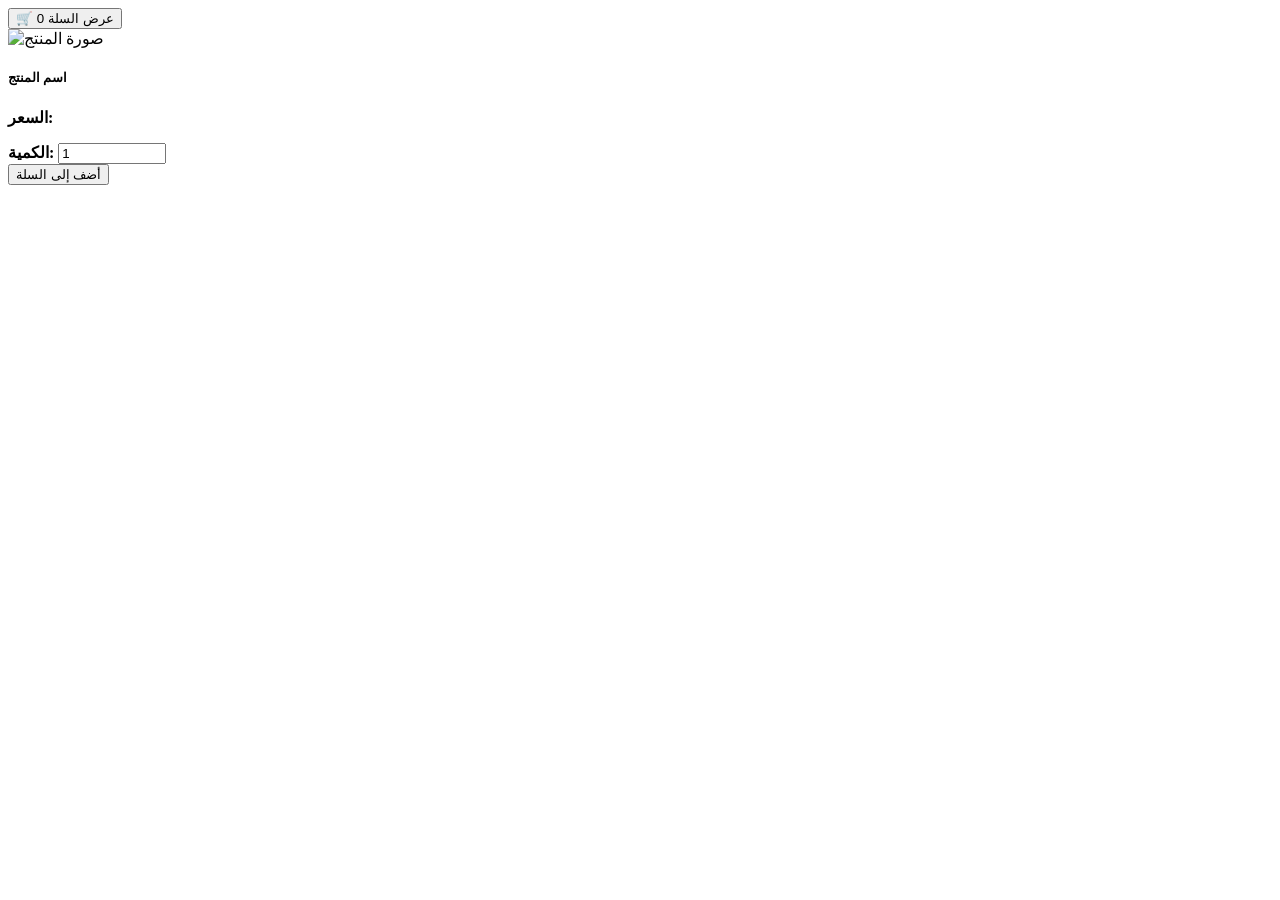
==== assets/file-html/product.html @ d9d26bae "Create product.html" ====
<!DOCTYPE html>
<html lang="ar">
<head>
  <meta charset="UTF-8">
  <title>تفاصيل المنتج</title>
  <link rel="stylesheet" href="https://cdn.jsdelivr.net/npm/bootstrap@5.3.3/dist/css/bootstrap.rtl.min.css">
  <style>
    #cart-section {
      display: none;
      transition: all 0.3s ease-in-out;
    }
    .slide-down {
      display: block !important;
      animation: slideDown 0.5s ease-in-out;
    }
    @keyframes slideDown {
      from { opacity: 0; transform: translateY(-20px); }
      to { opacity: 1; transform: translateY(0); }
    }
  </style>
</head>
<body class="container py-5">

  <div class="mb-4">
    <button id="cart-toggle" class="btn btn-warning mb-3 position-relative" onclick="toggleCart()">
      🛒 عرض السلة 
      <span id="cart-count" class="position-absolute top-0 start-100 translate-middle badge rounded-pill bg-danger">
        0
      </span>
    </button>
  </div>

  <!-- تفاصيل المنتج -->
  <div class="card mb-4" style="max-width: 500px;">
    <img id="product-image" src="" class="card-img-top" alt="صورة المنتج">
    <div class="card-body">
      <h5 class="card-title" id="product-name">اسم المنتج</h5>
      <p class="card-text"><strong>السعر:</strong> <span id="product-price"></span></p>
      <div class="mb-3 d-flex align-items-center">
        <label for="product-quantity" class="me-2 mb-0"><strong>الكمية:</strong></label>
        <input type="number" id="product-quantity" class="form-control" value="1" min="1" style="width: 100px;" />
      </div>
      
      <button class="btn btn-primary" onclick="addToCart(selectedProduct)">أضف إلى السلة</button>
    </div>
  </div>

  <!-- السلة والنموذج -->
  <div id="cart-section">
    <h3>🛒 السلة</h3>
    <ul id="cart-items" class="list-group mb-3"></ul>
    <p><strong>الإجمالي:</strong> <span id="cart-total">0</span> جنيه</p>

    <!-- رسالة -->
    <div id="response-message" class="alert d-none"></div>

    <!-- نموذج بيانات العميل -->
    <h4>بيانات العميل</h4>
    <form id="customer-form">
      <div class="mb-3">
        <input type="text" id="customer-name" class="form-control" placeholder="الاسم" required>
      </div>
      <div class="mb-3">
        <input type="email" id="customer-email" class="form-control" placeholder="البريد الإلكتروني">
      </div>
      <div class="mb-3">
        <input type="tel" id="customer-phone" class="form-control" placeholder="رقم الهاتف">
      </div>
      <div class="mb-3">
        <input type="tel" id="customer-alt-phone" class="form-control" placeholder="رقم هاتف بديل">
      </div>
      <div class="mb-3">
        <textarea id="customer-address" class="form-control" placeholder="العنوان"></textarea>
      </div>
      <button type="submit" class="btn btn-success">إرسال الطلب</button>
    </form>
  </div>

  <!-- Firebase و السكربت -->
  <script src="https://www.gstatic.com/firebasejs/8.10.0/firebase-app.js"></script>
  <script src="https://www.gstatic.com/firebasejs/8.10.0/firebase-database.js"></script>
  <script>
    // إعداد Firebase
    const firebaseConfig = {
      apiKey: "AIzaSyBJkpqCGBRITqc66TQtkdQ_Rj0Jwd5uhZI",
      authDomain: "company-23271.firebaseapp.com",
      databaseURL: "https://company-23271-default-rtdb.firebaseio.com",
      projectId: "company-23271",
      storageBucket: "company-23271.appspot.com",
      messagingSenderId: "48019146673",
      appId: "1:48019146673:web:b4f7bc91bb169c43b29f90"
    };
    firebase.initializeApp(firebaseConfig);
    const db = firebase.database();

    const selectedProduct = JSON.parse(localStorage.getItem('selectedProduct'));
    if (selectedProduct) {
      document.getElementById('product-name').textContent = selectedProduct.name;
      document.getElementById('product-price').textContent = `${selectedProduct.price} جنيه`;
      document.getElementById('product-image').src = selectedProduct.image;
    }

    let cart = [];

    function addToCart(product) {
      const quantity = parseInt(document.getElementById('product-quantity').value) || 1;
      const existing = cart.find(item => item.name === product.name);
      if (existing) {
        existing.quantity += quantity;
      } else {
        cart.push({ ...product, quantity });
      }
      updateCartUI();
    }

    function removeFromCart(item) {
      cart = cart.filter(product => product.name !== item.name);
      updateCartUI();
    }

    function updateQuantityInCart(item, newQuantity) {
      const product = cart.find(p => p.name === item.name);
      if (product) {
        product.quantity = parseInt(newQuantity);
        updateCartUI();
      }
    }

    function updateCartUI() {
      const cartItems = document.getElementById('cart-items');
      cartItems.innerHTML = '';
      let total = 0;
      cart.forEach(item => {
        const li = document.createElement('li');
        li.className = 'list-group-item d-flex justify-content-between align-items-center';
        li.innerHTML = `
          <div>
            ${item.name} - ${item.price} × 
            <input type="number" value="${item.quantity}" min="1" class="form-control d-inline-block" style="width: 60px;" 
              onchange="updateQuantityInCart({name: '${item.name}'}, this.value)">
          </div>
          <button class="btn btn-danger btn-sm" onclick='removeFromCart({name: "${item.name}"})'>حذف</button>
        `;
        cartItems.appendChild(li);
        total += item.price * item.quantity;
      });
      document.getElementById('cart-total').textContent = total;
      document.getElementById('cart-count').textContent = cart.length;
    }

    function toggleCart() {
      const section = document.getElementById('cart-section');
      section.classList.toggle('slide-down');
    }

    function resetCart() {
      cart = [];
      updateCartUI();
    }

    function resetCustomerForm() {
      document.getElementById('customer-form').reset();
    }

    function calculateTotal() {
      return cart.reduce((sum, item) => sum + item.price * item.quantity, 0);
    }

    function generateCustomerID() {
      return db.ref('customers').once('value').then(snapshot => {
        const customers = snapshot.val();
        const ids = customers ? Object.keys(customers) : [];
        let maxId = 0;
        ids.forEach(id => {
          const num = parseInt(id);
          if (!isNaN(num) && num > maxId) {
            maxId = num;
          }
        });
        const newId = (maxId + 1).toString().padStart(5, '0');
        return newId;
      });
    }

    function handleOrderSubmission(event) {
      event.preventDefault();

      const customerName = document.getElementById('customer-name').value;
      const customerPhone = document.getElementById('customer-phone').value;
      const customerEmail = document.getElementById('customer-email').value;
      const customerAltPhone = document.getElementById('customer-alt-phone').value;
      const customerAddress = document.getElementById('customer-address').value;

      if (!customerName || !customerPhone || !customerEmail || !customerAddress) {
        showMessage("يرجى ملء جميع البيانات الأساسية", "danger");
        return;
      }

      generateCustomerID().then(customerID => {
        const timestamp = new Date().toISOString();

        const orderDetails = cart.map(item => ({
          name: item.name,
          price: item.price,
          quantity: item.quantity,
          total: item.price * item.quantity
        }));

        const totalAmount = calculateTotal();

        const customerOrder = {
          address: customerAddress,
          altPhone: customerAltPhone,
          email: customerEmail,
          name: customerName,
          order: orderDetails,
          phone: customerPhone,
          timestamp: timestamp,
          totalAmount: totalAmount
        };

        db.ref('customers/' + customerID).set(customerOrder, (error) => {
          if (error) {
            showMessage("حدث خطأ أثناء إرسال الطلب", "danger");
          } else {
            showMessage("تم تقديم الطلب بنجاح!", "success");
            resetCart();
            resetCustomerForm();
          }
        });
      });
    }

    function showMessage(message, type = 'success') {
      const box = document.getElementById('response-message');
      box.textContent = message;
      box.className = `alert alert-${type}`;
      box.classList.remove('d-none');
    }

    document.getElementById('customer-form').addEventListener('submit', handleOrderSubmission);
  </script>
</body>
</html>
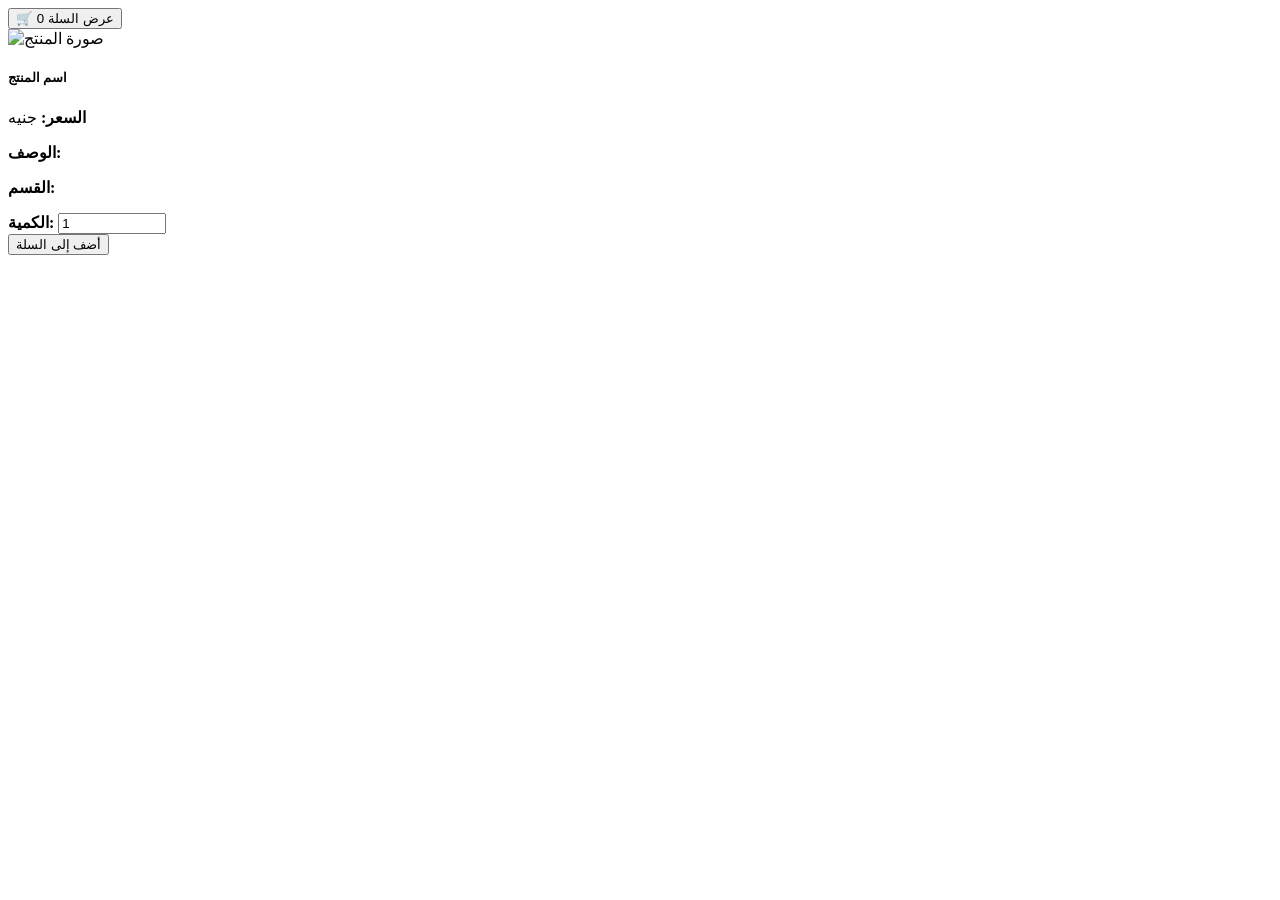
==== commit 9f74fe65: "Update product.html" ====
--- a/assets/file-html/product.html
+++ b/assets/file-html/product.html
@@ -5,18 +5,30 @@
   <title>تفاصيل المنتج</title>
   <link rel="stylesheet" href="https://cdn.jsdelivr.net/npm/bootstrap@5.3.3/dist/css/bootstrap.rtl.min.css">
   <style>
-    #cart-section {
-      display: none;
-      transition: all 0.3s ease-in-out;
-    }
-    .slide-down {
-      display: block !important;
-      animation: slideDown 0.5s ease-in-out;
-    }
+    #cart-section { display: none; transition: all 0.3s ease-in-out; }
+    .slide-down { display: block !important; animation: slideDown 0.5s ease-in-out; }
     @keyframes slideDown {
       from { opacity: 0; transform: translateY(-20px); }
       to { opacity: 1; transform: translateY(0); }
     }
+
+    /* تصميم رسالة النجاح */
+    #response-message {
+      position: fixed;
+      bottom: 20px;
+      left: 50%;
+      transform: translateX(-50%);
+      background-color: #28a745;
+      color: white;
+      padding: 10px 20px;
+      border-radius: 5px;
+      font-size: 16px;
+      box-shadow: 0px 4px 6px rgba(0, 0, 0, 0.1);
+      display: none;
+      z-index: 9999;
+      opacity: 0;
+      transition: opacity 0.3s ease-in-out;
+    }
   </style>
 </head>
 <body class="container py-5">
@@ -24,63 +36,50 @@
   <div class="mb-4">
     <button id="cart-toggle" class="btn btn-warning mb-3 position-relative" onclick="toggleCart()">
       🛒 عرض السلة 
-      <span id="cart-count" class="position-absolute top-0 start-100 translate-middle badge rounded-pill bg-danger">
-        0
-      </span>
+      <span id="cart-count" class="position-absolute top-0 start-100 translate-middle badge rounded-pill bg-danger">0</span>
     </button>
   </div>
-
+  <!-- السلة والنموذج -->
+  <div id="cart-section">
+    <h3>🛒 السلة</h3>
+    <ul id="cart-items" class="list-group mb-3"></ul>
+    <p><strong>الإجمالي:</strong> <span id="cart-total">0</span> جنيه</p>
+
+    <div id="response-message"></div>
+
+    <!-- نموذج بيانات العميل -->
+    <h4>بيانات العميل</h4>
+    <form id="customer-form">
+      <div class="mb-3"><input type="text" id="customer-name" class="form-control" placeholder="الاسم" required></div>
+      <div class="mb-3"><input type="email" id="customer-email" class="form-control" placeholder="البريد الإلكتروني"></div>
+      <div class="mb-3"><input type="tel" id="customer-phone" class="form-control" placeholder="رقم الهاتف"></div>
+      <div class="mb-3"><input type="tel" id="customer-alt-phone" class="form-control" placeholder="رقم هاتف بديل"></div>
+      <div class="mb-3"><textarea id="customer-address" class="form-control" placeholder="العنوان"></textarea></div>
+      <button type="submit" class="btn btn-success">إرسال الطلب</button>
+    </form>
+  </div>
   <!-- تفاصيل المنتج -->
   <div class="card mb-4" style="max-width: 500px;">
     <img id="product-image" src="" class="card-img-top" alt="صورة المنتج">
     <div class="card-body">
       <h5 class="card-title" id="product-name">اسم المنتج</h5>
-      <p class="card-text"><strong>السعر:</strong> <span id="product-price"></span></p>
+      <p class="card-text"><strong>السعر:</strong> <span id="product-price"></span> جنيه</p>
+      <p class="card-text"><strong>الوصف:</strong> <span id="product-description"></span></p>
+      <p class="card-text"><strong>القسم:</strong> <span id="product-category"></span></p>
       <div class="mb-3 d-flex align-items-center">
         <label for="product-quantity" class="me-2 mb-0"><strong>الكمية:</strong></label>
         <input type="number" id="product-quantity" class="form-control" value="1" min="1" style="width: 100px;" />
       </div>
-      
-      <button class="btn btn-primary" onclick="addToCart(selectedProduct)">أضف إلى السلة</button>
+      <button class="btn btn-primary" onclick="addToCart()">أضف إلى السلة</button>
     </div>
   </div>
 
-  <!-- السلة والنموذج -->
-  <div id="cart-section">
-    <h3>🛒 السلة</h3>
-    <ul id="cart-items" class="list-group mb-3"></ul>
-    <p><strong>الإجمالي:</strong> <span id="cart-total">0</span> جنيه</p>
-
-    <!-- رسالة -->
-    <div id="response-message" class="alert d-none"></div>
-
-    <!-- نموذج بيانات العميل -->
-    <h4>بيانات العميل</h4>
-    <form id="customer-form">
-      <div class="mb-3">
-        <input type="text" id="customer-name" class="form-control" placeholder="الاسم" required>
-      </div>
-      <div class="mb-3">
-        <input type="email" id="customer-email" class="form-control" placeholder="البريد الإلكتروني">
-      </div>
-      <div class="mb-3">
-        <input type="tel" id="customer-phone" class="form-control" placeholder="رقم الهاتف">
-      </div>
-      <div class="mb-3">
-        <input type="tel" id="customer-alt-phone" class="form-control" placeholder="رقم هاتف بديل">
-      </div>
-      <div class="mb-3">
-        <textarea id="customer-address" class="form-control" placeholder="العنوان"></textarea>
-      </div>
-      <button type="submit" class="btn btn-success">إرسال الطلب</button>
-    </form>
-  </div>
+
 
   <!-- Firebase و السكربت -->
   <script src="https://www.gstatic.com/firebasejs/8.10.0/firebase-app.js"></script>
   <script src="https://www.gstatic.com/firebasejs/8.10.0/firebase-database.js"></script>
   <script>
-    // إعداد Firebase
     const firebaseConfig = {
       apiKey: "AIzaSyBJkpqCGBRITqc66TQtkdQ_Rj0Jwd5uhZI",
       authDomain: "company-23271.firebaseapp.com",
@@ -93,29 +92,43 @@
     firebase.initializeApp(firebaseConfig);
     const db = firebase.database();
 
+    let cart = JSON.parse(localStorage.getItem('cart')) || [];
+
     const selectedProduct = JSON.parse(localStorage.getItem('selectedProduct'));
+
     if (selectedProduct) {
       document.getElementById('product-name').textContent = selectedProduct.name;
-      document.getElementById('product-price').textContent = `${selectedProduct.price} جنيه`;
-      document.getElementById('product-image').src = selectedProduct.image;
-    }
-
-    let cart = [];
-
-    function addToCart(product) {
+      document.getElementById('product-price').textContent = selectedProduct.price;
+      document.getElementById('product-description').textContent = selectedProduct.description || 'لا يوجد وصف';
+      document.getElementById('product-category').textContent = selectedProduct.category || 'غير محدد';
+      document.getElementById('product-image').src = selectedProduct.image || '';
+    }
+
+    function addToCart() {
       const quantity = parseInt(document.getElementById('product-quantity').value) || 1;
+      const product = {
+        name: selectedProduct.name,
+        price: selectedProduct.price,
+        image: selectedProduct.image,
+        quantity: quantity,
+      };
+
       const existing = cart.find(item => item.name === product.name);
       if (existing) {
         existing.quantity += quantity;
       } else {
-        cart.push({ ...product, quantity });
-      }
+        cart.push(product);
+      }
+
       updateCartUI();
+      showMessage("تمت إضافة المنتج إلى السلة بنجاح!");
     }
 
     function removeFromCart(item) {
-      cart = cart.filter(product => product.name !== item.name);
-      updateCartUI();
+      if (confirm("هل أنت متأكد أنك تريد حذف هذا المنتج؟")) {
+        cart = cart.filter(product => product.name !== item.name);
+        updateCartUI();
+      }
     }
 
     function updateQuantityInCart(item, newQuantity) {
@@ -130,13 +143,14 @@
       const cartItems = document.getElementById('cart-items');
       cartItems.innerHTML = '';
       let total = 0;
+
       cart.forEach(item => {
         const li = document.createElement('li');
         li.className = 'list-group-item d-flex justify-content-between align-items-center';
         li.innerHTML = `
           <div>
             ${item.name} - ${item.price} × 
-            <input type="number" value="${item.quantity}" min="1" class="form-control d-inline-block" style="width: 60px;" 
+            <input type="number" value="${item.quantity}" min="1" class="form-control d-inline-block ms-2" style="width: 60px;"
               onchange="updateQuantityInCart({name: '${item.name}'}, this.value)">
           </div>
           <button class="btn btn-danger btn-sm" onclick='removeFromCart({name: "${item.name}"})'>حذف</button>
@@ -144,18 +158,20 @@
         cartItems.appendChild(li);
         total += item.price * item.quantity;
       });
+
       document.getElementById('cart-total').textContent = total;
       document.getElementById('cart-count').textContent = cart.length;
+      localStorage.setItem('cart', JSON.stringify(cart));
     }
 
     function toggleCart() {
-      const section = document.getElementById('cart-section');
-      section.classList.toggle('slide-down');
+      document.getElementById('cart-section').classList.toggle('slide-down');
     }
 
     function resetCart() {
       cart = [];
       updateCartUI();
+      localStorage.removeItem('cart');
     }
 
     function resetCustomerForm() {
@@ -177,46 +193,44 @@
             maxId = num;
           }
         });
-        const newId = (maxId + 1).toString().padStart(5, '0');
-        return newId;
+        return (maxId + 1).toString().padStart(5, '0');
       });
     }
 
     function handleOrderSubmission(event) {
       event.preventDefault();
 
-      const customerName = document.getElementById('customer-name').value;
-      const customerPhone = document.getElementById('customer-phone').value;
-      const customerEmail = document.getElementById('customer-email').value;
-      const customerAltPhone = document.getElementById('customer-alt-phone').value;
-      const customerAddress = document.getElementById('customer-address').value;
-
-      if (!customerName || !customerPhone || !customerEmail || !customerAddress) {
+      if (cart.length === 0) {
+        showMessage("السلة فارغة. أضف منتجات قبل إرسال الطلب.", "danger");
+        return;
+      }
+
+      const name = document.getElementById('customer-name').value;
+      const phone = document.getElementById('customer-phone').value;
+      const email = document.getElementById('customer-email').value;
+      const altPhone = document.getElementById('customer-alt-phone').value;
+      const address = document.getElementById('customer-address').value;
+
+      if (!name || !phone || !email || !address) {
         showMessage("يرجى ملء جميع البيانات الأساسية", "danger");
         return;
       }
 
       generateCustomerID().then(customerID => {
         const timestamp = new Date().toISOString();
-
         const orderDetails = cart.map(item => ({
           name: item.name,
           price: item.price,
           quantity: item.quantity,
           total: item.price * item.quantity
         }));
-
         const totalAmount = calculateTotal();
 
         const customerOrder = {
-          address: customerAddress,
-          altPhone: customerAltPhone,
-          email: customerEmail,
-          name: customerName,
+          name, phone, email, altPhone, address,
           order: orderDetails,
-          phone: customerPhone,
-          timestamp: timestamp,
-          totalAmount: totalAmount
+          timestamp,
+          totalAmount
         };
 
         db.ref('customers/' + customerID).set(customerOrder, (error) => {
@@ -235,10 +249,21 @@
       const box = document.getElementById('response-message');
       box.textContent = message;
       box.className = `alert alert-${type}`;
-      box.classList.remove('d-none');
+      box.style.display = 'block';
+      box.style.opacity = 1;
+
+      setTimeout(() => {
+        box.style.opacity = 0;
+        setTimeout(() => {
+          box.style.display = 'none';
+        }, 300);
+      }, 4000);
     }
 
     document.getElementById('customer-form').addEventListener('submit', handleOrderSubmission);
+
+    // تحميل السلة عند فتح الصفحة
+    updateCartUI();
   </script>
 </body>
 </html>
